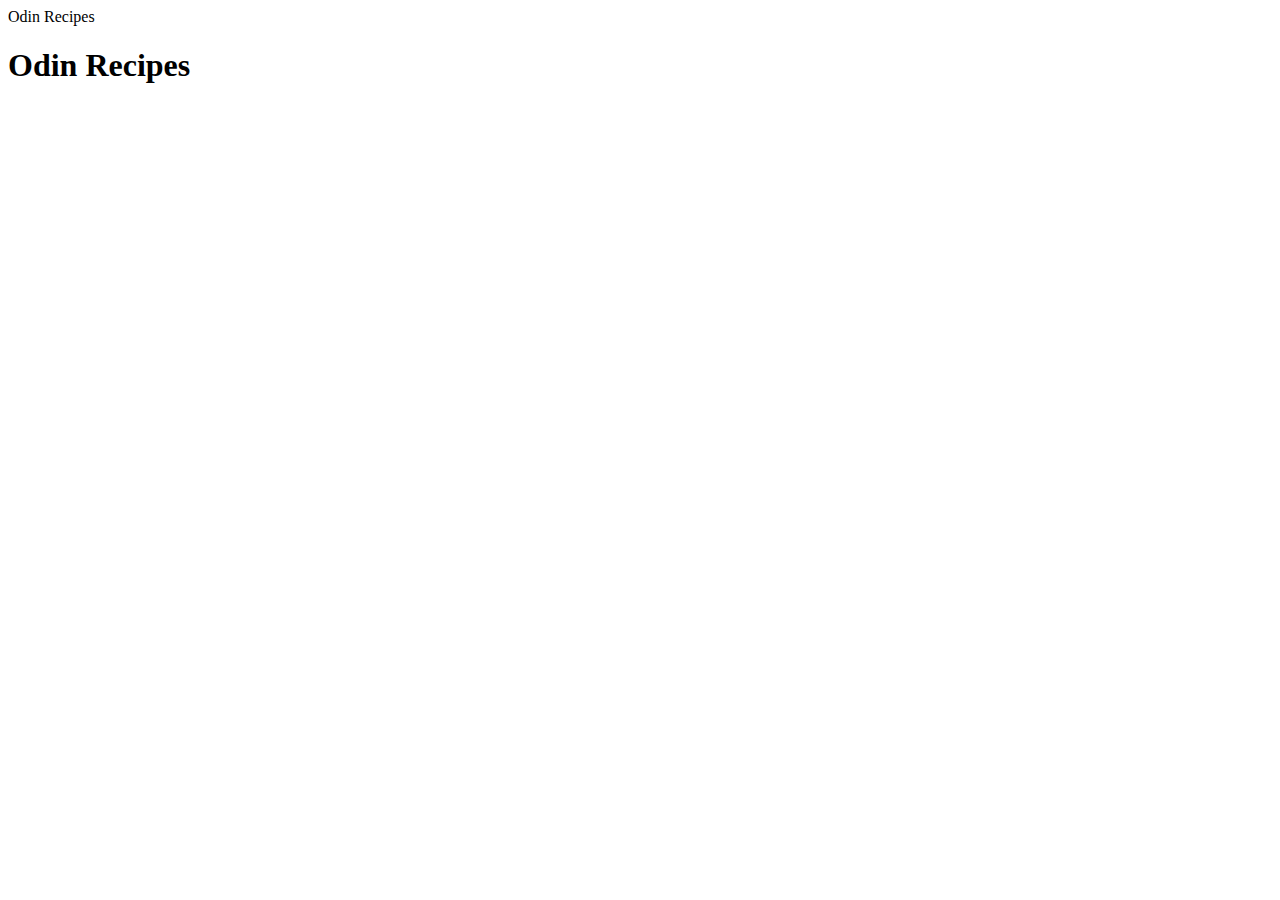
==== index.html @ 11f0ccf5 "Add index.html" ====
<!DOCTYPE html>
<html>
    <head>
        <meta charset="utf-8">
        <meta name="viewport" content="width=device-width, initial-scale:1.0"
        <title>Odin Recipes</title>
    </head>
    <body>
        <h1>Odin Recipes</h1>
    </body>
</html>
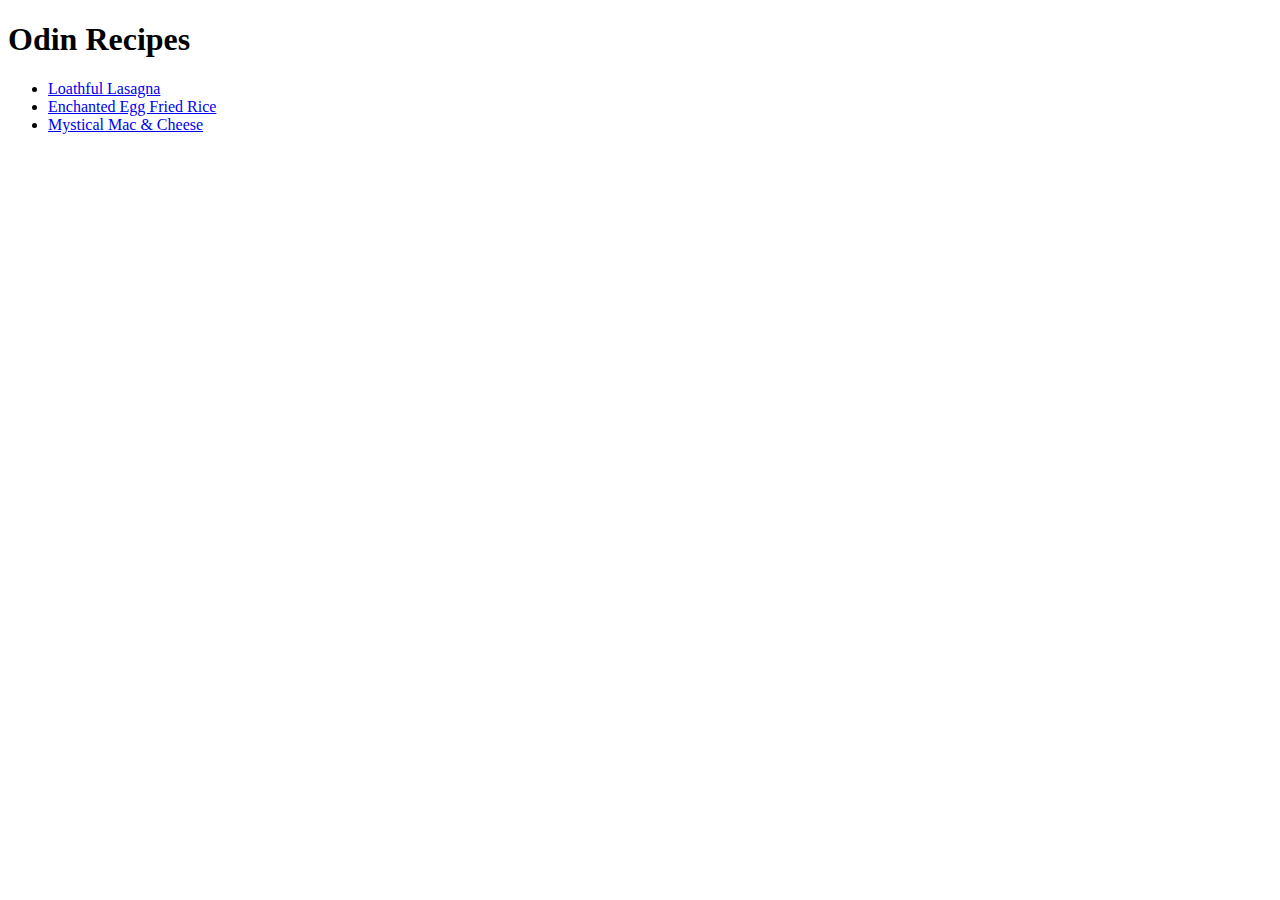
==== commit 1783847f: "Link recipes to index.html" ====
--- a/index.html
+++ b/index.html
@@ -2,11 +2,16 @@
 <html>
     <head>
         <meta charset="utf-8">
-        <meta name="viewport" content="width=device-width, initial-scale:1.0"
+        <meta name="viewport" content="width=device-width, initial-scale:1.0">
         <title>Odin Recipes</title>
     </head>
     <body>
         <h1>Odin Recipes</h1>
+        <ul>
+            <li><a href="./recipes/lasagna.html">Loathful Lasagna</a></li>
+            <li><a href="./recipes/eggfriedrice.html">Enchanted Egg Fried Rice</a></li>
+            <li><a href="./recipes/macandcheese.html">Mystical Mac & Cheese</a></li>
+        </ul>
     </body>
 </html>
 
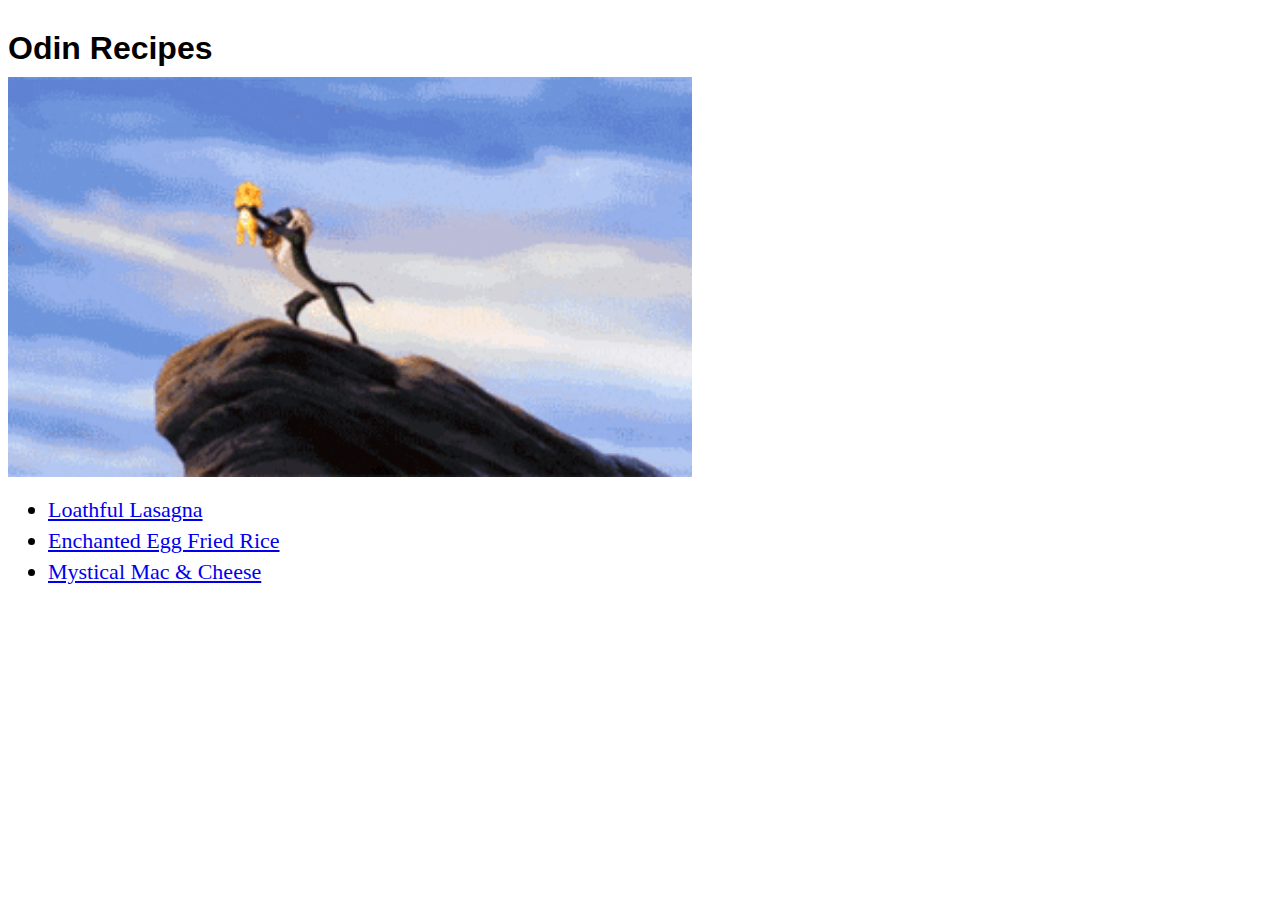
==== commit be1e3d69: "Add styles to all recipes" ====
--- a/index.html
+++ b/index.html
@@ -4,9 +4,11 @@
         <meta charset="utf-8">
         <meta name="viewport" content="width=device-width, initial-scale:1.0">
         <title>Odin Recipes</title>
+        <link rel="stylesheet" href="style.css">
     </head>
     <body>
         <h1>Odin Recipes</h1>
+        <img src="./images/lionking.gif">
         <ul>
             <li><a href="./recipes/lasagna.html">Loathful Lasagna</a></li>
             <li><a href="./recipes/eggfriedrice.html">Enchanted Egg Fried Rice</a></li>
--- a/style.css
+++ b/style.css
@@ -0,0 +1,52 @@
+img{
+    height: 400px;
+    width: auto;
+}
+
+h3 {
+    font-family: arial, sans-serif;
+    font-weight: 800;
+    color: rgb(46, 94, 18);
+    font-size: 32px;
+    margin-right: 66px;
+}
+
+li,
+p {
+    font-size: 22px;
+    margin-bottom: 5px;
+}
+
+h1 {
+    font-family: arial, sans-serif;
+    margin-bottom: 10px;
+    margin-top: 30px;
+    font-weight: 800;
+}
+
+h5 {
+    color:rgb(70, 52, 13)
+}
+
+.eggh1{
+    color: rgb(68, 133, 31);
+    font-size: 66.2px;
+}
+
+.las{ 
+    color: rgb(204, 71, 47)
+}
+
+.lash1 {
+    color: rgb(204, 71, 47);
+    font-size: 77.1px;
+}
+
+.mac{
+    color:rgb(230, 172, 47);
+}
+
+.mach1{
+    color: rgb(230, 172, 47);
+    font-size: 41.58px;
+}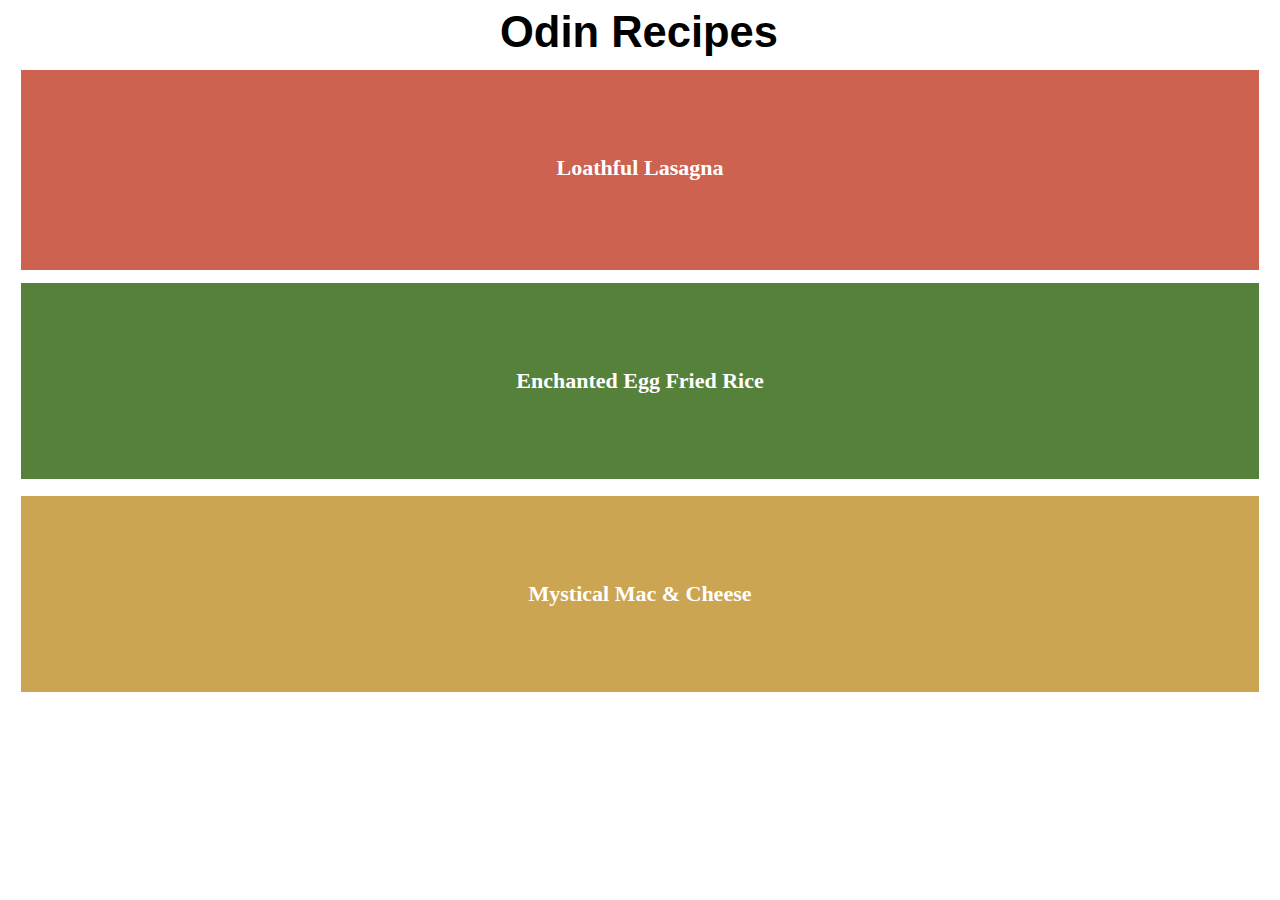
==== commit bdaabd65: "Add margin, padding, and borders to index.html to make it look better" ====
--- a/index.html
+++ b/index.html
@@ -7,13 +7,16 @@
         <link rel="stylesheet" href="style.css">
     </head>
     <body>
-        <h1>Odin Recipes</h1>
-        <img src="./images/lionking.gif">
-        <ul>
-            <li><a href="./recipes/lasagna.html">Loathful Lasagna</a></li>
-            <li><a href="./recipes/eggfriedrice.html">Enchanted Egg Fried Rice</a></li>
-            <li><a href="./recipes/macandcheese.html">Mystical Mac & Cheese</a></li>
-        </ul>
+        <h1 class="recipes-title">Odin Recipes</h1>
+        <div class="loathful-lasagna">
+              <p><a href="./recipes/lasagna.html">Loathful Lasagna</a></p>
+        </div>
+        <div>
+              <p class="enchanted-egg-fried-rice"><a href="./recipes/eggfriedrice.html">Enchanted Egg Fried Rice</a></p>
+        </div>
+        <div>
+              <p class="mystical-mac-and-cheese"><a href="./recipes/macandcheese.html">Mystical Mac & Cheese</a></p>
+        </div>
     </body>
 </html>
 
--- a/style.css
+++ b/style.css
@@ -34,7 +34,7 @@
 }
 
 .las{ 
-    color: rgb(204, 71, 47)
+    color: rgb(204, 71, 47);
 }
 
 .lash1 {
@@ -49,4 +49,40 @@
 .mach1{
     color: rgb(230, 172, 47);
     font-size: 41.58px;
+}
+
+.recipes-title {
+    width: 280px;
+    font-size: 43.5px;
+    margin: 0 auto;
+}
+
+div {
+    margin: 13px;
+    height: 200px;
+    text-align: center;
+    box-sizing: border-box;
+}
+
+div p, 
+div p a {
+    margin: 0 0 0 0;
+    padding: 85.24px 0px;
+    color: white;
+    text-decoration: none;
+    box-sizing: border-box;
+    font-weight: bold;
+
+}
+
+.loathful-lasagna {
+    background-color: rgb(204, 98, 79);
+}
+
+.enchanted-egg-fried-rice {
+    background-color: rgb(85, 129, 59);
+}
+
+.mystical-mac-and-cheese {
+    background-color: rgb(204, 165, 82);
 }